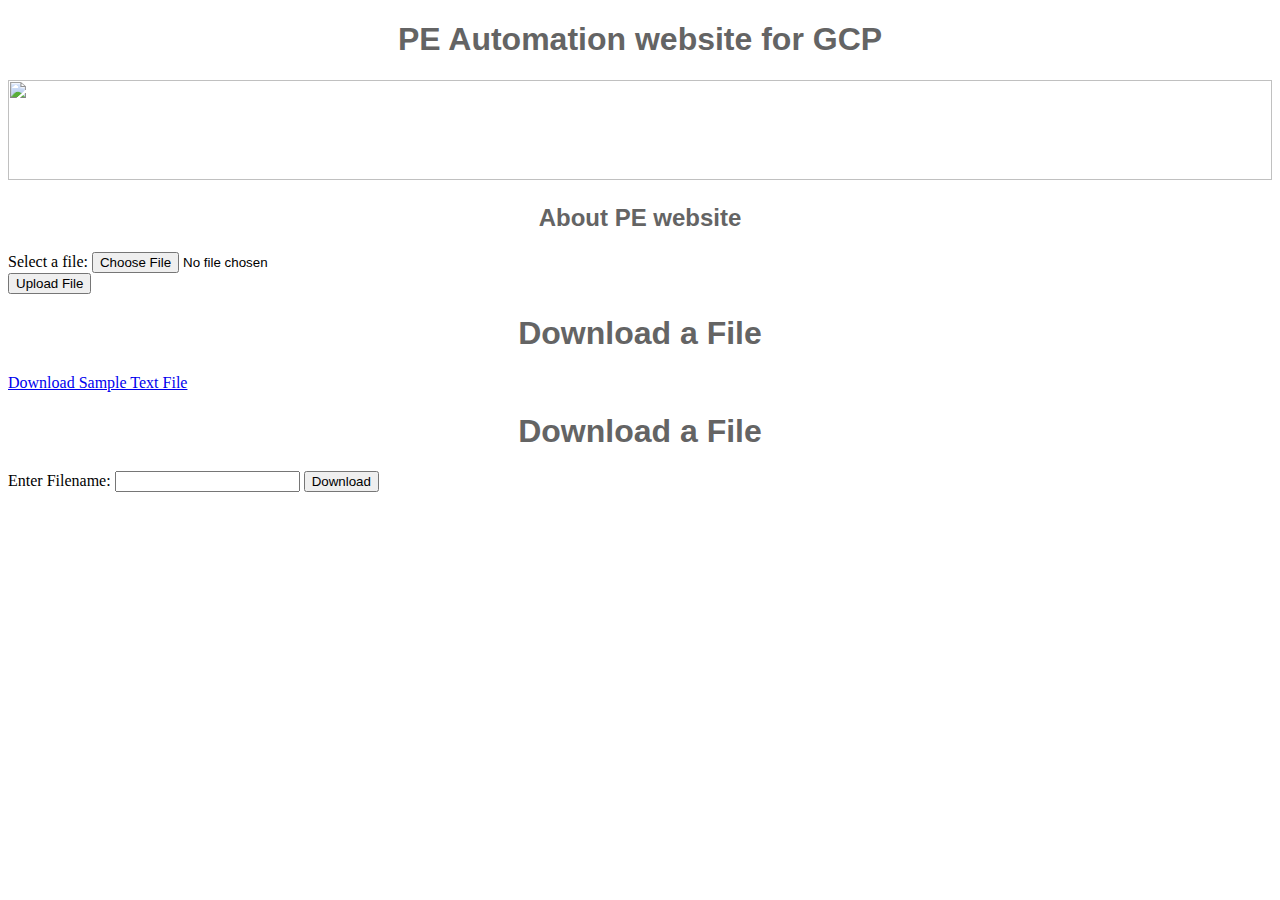
==== templates/home.html @ 1a507653 "download logic added" ====
<!DOCTYPE html>
<html>
    <head>
        <title>GCP website</title>
        <style>
            h1 {
                font-size: 40;
                font-family: Verdana, Geneva, Tahoma, sans-serif;
                color: rgb(100, 100, 100);
                text-align: center;
            }

            #banner {
                width: 100%;
                height: 100px;
                object-fit: cover;
            }

            h2 
            {
                font-size: 30;
                font-family: Verdana, Geneva, Tahoma, sans-serif;
                color: rgb(100, 100, 100);
                text-align: center;
            }
        </style>
    </head>
    <body>
        <h1>PE Automation website for GCP</h1>
        <img id="banner" src="static/banner1.jpg" >
        <h2>About PE website</h2>
        
        <form action="/uploadfile" method="post" enctype="multipart/form-data">
            <label for="file">Select a file:</label>
            <input type="file" id="file" name="file" accept=".*"> <!-- accept attribute limits file types -->
            <br>
            <input type="submit" value="Upload File">
        </form>

        <h1>Download a File</h1>

        <a href="/downloadfile/report.html" download>Download Sample Text File</a>
        <h1>Download a File</h1>

    <form action="/download" method="get">
        <label for="filename">Enter Filename:</label>
        <input type="text" id="filename" name="filename" required>
        <button type="submit">Download</button>
    </form>
    </body>
</html>
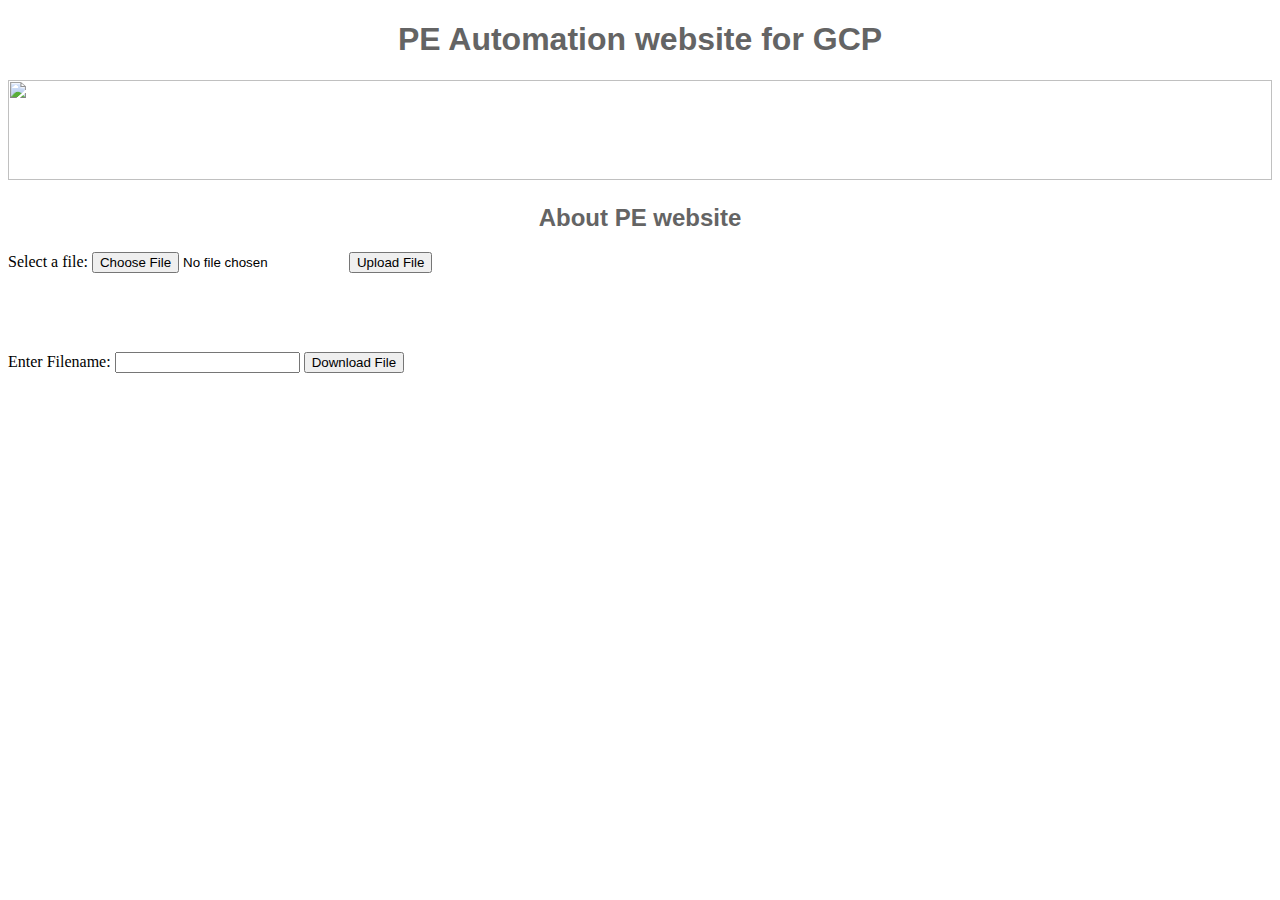
==== commit 56dae0cd: "login page" ====
--- a/templates/home.html
+++ b/templates/home.html
@@ -3,6 +3,9 @@
     <head>
         <title>GCP website</title>
         <style>
+            /* <meta charset="UTF-8">
+    <meta name="viewport" content="width=device-width, initial-scale=1.0">
+    <title>Login Page</title> */
             h1 {
                 font-size: 40;
                 font-family: Verdana, Geneva, Tahoma, sans-serif;
@@ -14,8 +17,20 @@
                 width: 100%;
                 height: 100px;
                 object-fit: cover;
+                text-align: center;
             }
-
+            #uploadfile {
+                width: 100%;
+                height: 100px;
+                object-fit: cover;
+                text-align: left;
+            }
+            #downloadfile {
+                width: 100%;
+                height: 100px;
+                object-fit: cover;
+                text-align: left;
+            }
             h2 
             {
                 font-size: 30;
@@ -30,22 +45,17 @@
         <img id="banner" src="static/banner1.jpg" >
         <h2>About PE website</h2>
         
-        <form action="/uploadfile" method="post" enctype="multipart/form-data">
+        <form id="uploadfile" action="/uploadfile" method="post" enctype="multipart/form-data">
             <label for="file">Select a file:</label>
             <input type="file" id="file" name="file" accept=".*"> <!-- accept attribute limits file types -->
-            <br>
+            <!-- <br> -->
             <input type="submit" value="Upload File">
         </form>
 
-        <h1>Download a File</h1>
-
-        <a href="/downloadfile/report.html" download>Download Sample Text File</a>
-        <h1>Download a File</h1>
-
-    <form action="/download" method="get">
+    <form id="downloadfile" action="/download" method="get">
         <label for="filename">Enter Filename:</label>
         <input type="text" id="filename" name="filename" required>
-        <button type="submit">Download</button>
+        <button type="submit">Download File</button>
     </form>
     </body>
 </html>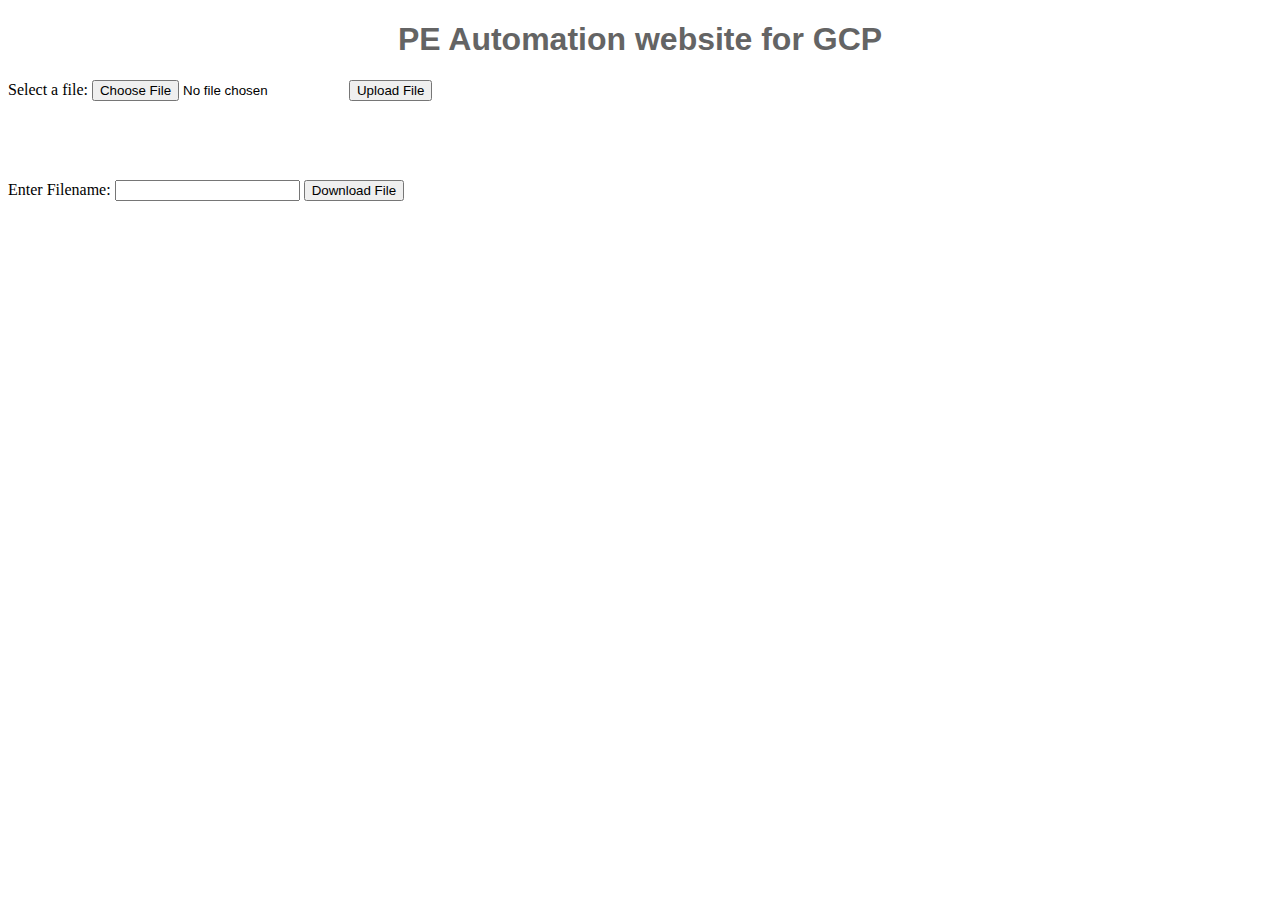
==== commit 0bd3336a: "oct 7" ====
--- a/templates/home.html
+++ b/templates/home.html
@@ -42,8 +42,8 @@
     </head>
     <body>
         <h1>PE Automation website for GCP</h1>
-        <img id="banner" src="static/banner1.jpg" >
-        <h2>About PE website</h2>
+        <!-- <img id="banner" src="static/banner1.jpg" > -->
+        <!-- <h2>About PE website</h2> -->
         
         <form id="uploadfile" action="/uploadfile" method="post" enctype="multipart/form-data">
             <label for="file">Select a file:</label>
@@ -52,10 +52,10 @@
             <input type="submit" value="Upload File">
         </form>
 
-    <form id="downloadfile" action="/download" method="get">
-        <label for="filename">Enter Filename:</label>
-        <input type="text" id="filename" name="filename" required>
-        <button type="submit">Download File</button>
-    </form>
+        <form id="downloadfile" action="/download" method="get">
+            <label for="filename">Enter Filename:</label>
+            <input type="text" id="filename" name="filename" required>
+            <button type="submit">Download File</button>
+        </form>
     </body>
 </html>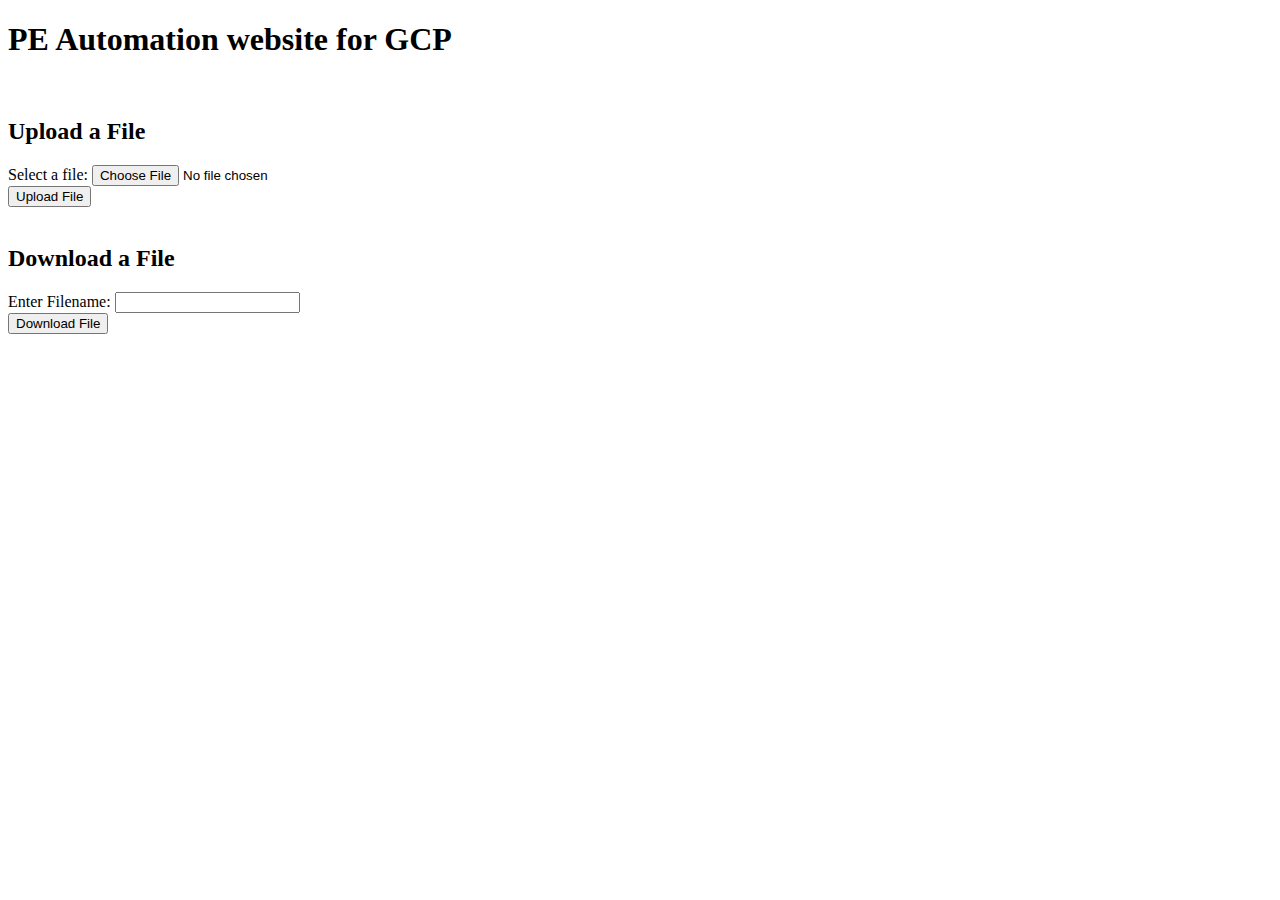
==== commit 19b99688: "home.html and css" ====
--- a/templates/home.html
+++ b/templates/home.html
@@ -2,11 +2,15 @@
 <html>
     <head>
         <title>GCP website</title>
+        <meta charset="UTF-8">
+        <meta name="viewport" content="width=device-width, initial-scale=1.0">
+        <title>Login Page</title>
+        <link rel="stylesheet" href="static/styleshome.css">
         <style>
             /* <meta charset="UTF-8">
     <meta name="viewport" content="width=device-width, initial-scale=1.0">
     <title>Login Page</title> */
-            h1 {
+            /* h1 {
                 font-size: 40;
                 font-family: Verdana, Geneva, Tahoma, sans-serif;
                 color: rgb(100, 100, 100);
@@ -18,8 +22,8 @@
                 height: 100px;
                 object-fit: cover;
                 text-align: center;
-            }
-            #uploadfile {
+            } */
+            /* #uploadfile {
                 width: 100%;
                 height: 100px;
                 object-fit: cover;
@@ -29,33 +33,42 @@
                 width: 100%;
                 height: 100px;
                 object-fit: cover;
-                text-align: left;
+                text-align: right;
             }
-            h2 
-            {
+            h2  */
+            /* {
                 font-size: 30;
                 font-family: Verdana, Geneva, Tahoma, sans-serif;
                 color: rgb(100, 100, 100);
                 text-align: center;
-            }
+            } */
         </style>
     </head>
     <body>
+        <div class="container">
         <h1>PE Automation website for GCP</h1>
         <!-- <img id="banner" src="static/banner1.jpg" > -->
         <!-- <h2>About PE website</h2> -->
-        
-        <form id="uploadfile" action="/uploadfile" method="post" enctype="multipart/form-data">
-            <label for="file">Select a file:</label>
-            <input type="file" id="file" name="file" accept=".*"> <!-- accept attribute limits file types -->
+        <br>
+        <h2>Upload a File</h2>
+        <form  action="/uploadfile" method="post" enctype="multipart/form-data">
+            <div class="upload-btn-wrapper> 
+                <label for="file">Select a file:</label>
+                <input type="file" id="file" name="file" accept=".*"> <!-- accept attribute limits file types -->
             <!-- <br> -->
+        </div>
             <input type="submit" value="Upload File">
         </form>
-
-        <form id="downloadfile" action="/download" method="get">
-            <label for="filename">Enter Filename:</label>
-            <input type="text" id="filename" name="filename" required>
+   
+        <br>
+        <h2>Download a File</h2>
+        <form action="/download" method="get">
+            <div class="form-group">
+                <label for="filename">Enter Filename:</label>
+                <input type="text" id="filename" name="filename" required>
+            </div>
             <button type="submit">Download File</button>
         </form>
+    </div>
     </body>
 </html>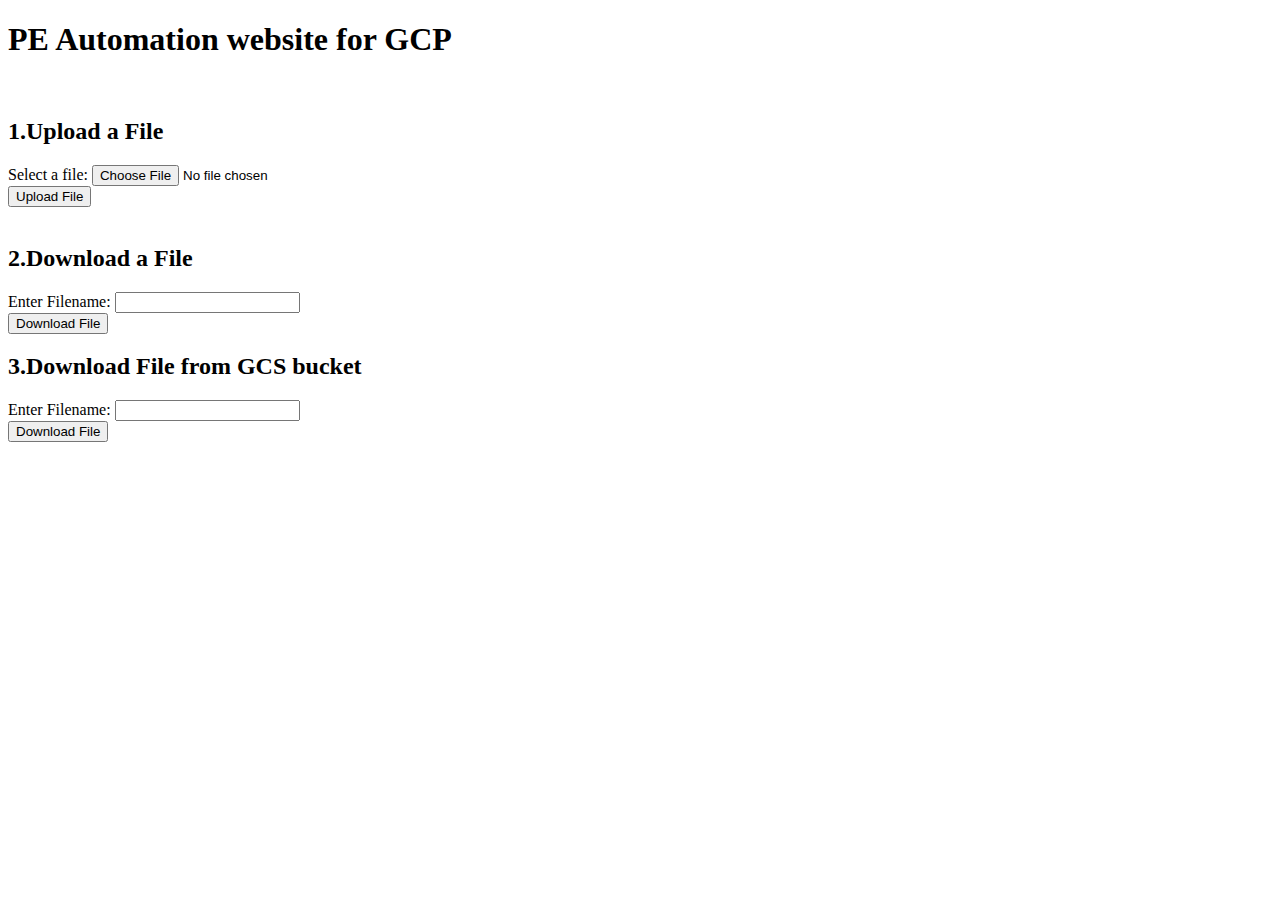
==== commit 95cf777d: "gcs file" ====
--- a/templates/home.html
+++ b/templates/home.html
@@ -50,24 +50,32 @@
         <!-- <img id="banner" src="static/banner1.jpg" > -->
         <!-- <h2>About PE website</h2> -->
         <br>
-        <h2>Upload a File</h2>
+        <h2>1.Upload a File</h2>
         <form  action="/uploadfile" method="post" enctype="multipart/form-data">
-            <div class="upload-btn-wrapper> 
+            <div class="upload-btn-wrapper"> 
                 <label for="file">Select a file:</label>
                 <input type="file" id="file" name="file" accept=".*"> <!-- accept attribute limits file types -->
             <!-- <br> -->
-        </div>
-            <input type="submit" value="Upload File">
+            </div>
+            <input class="colored-button" type="submit" value="Upload File">
         </form>
    
         <br>
-        <h2>Download a File</h2>
+        <h2>2.Download a File</h2>
         <form action="/download" method="get">
             <div class="form-group">
                 <label for="filename">Enter Filename:</label>
                 <input type="text" id="filename" name="filename" required>
             </div>
-            <button type="submit">Download File</button>
+            <button class="colored-button" type="submit">Download File</button>
+        </form>
+        <h2>3.Download File from GCS bucket</h2>
+        <form action="/downloadgcs" method="post">
+            <div class="form-group">
+                <label for="filename">Enter Filename:</label>
+                <input type="text" id="filename" name="filename" required>
+            </div>
+            <button class="colored-button" type="submit">Download File</button>
         </form>
     </div>
     </body>
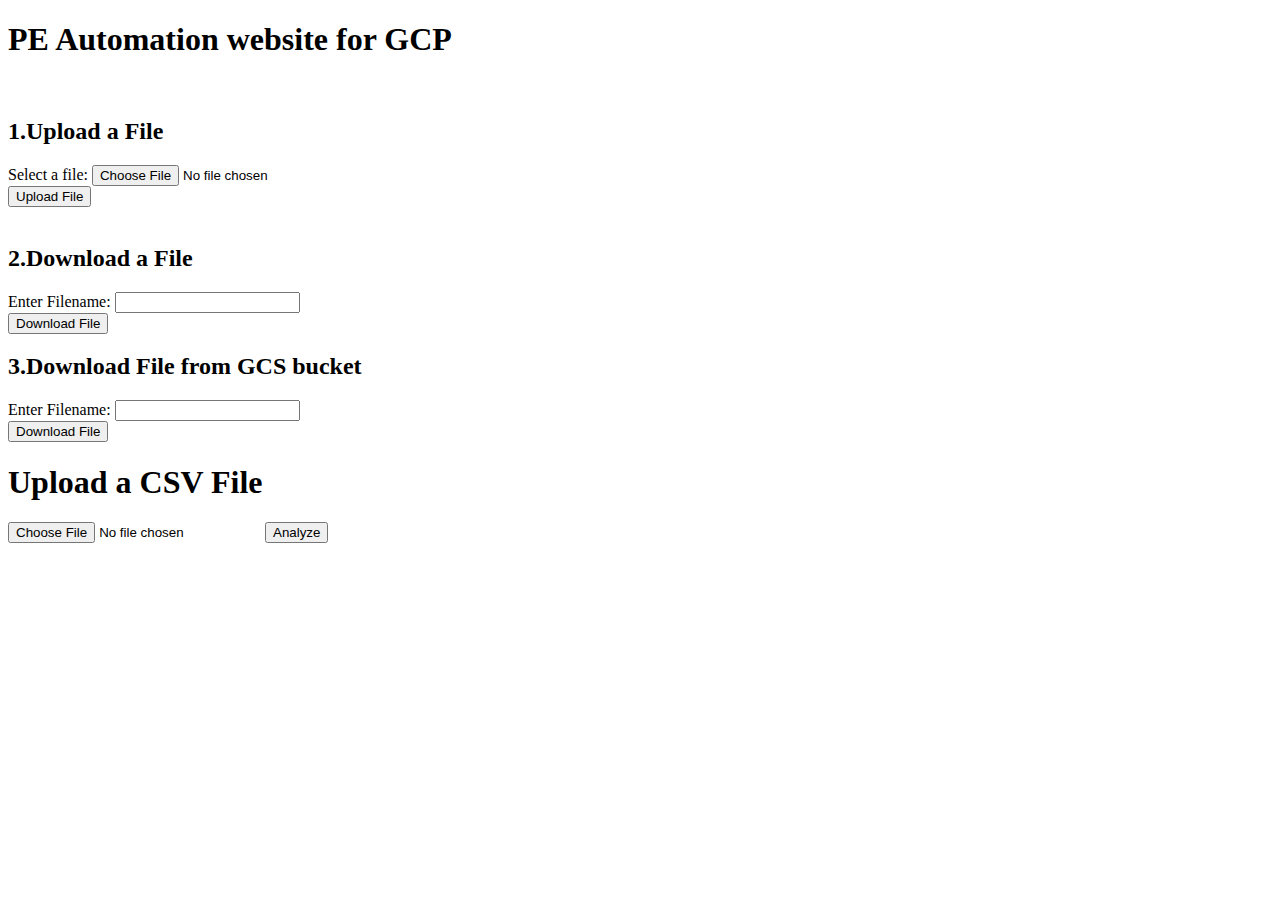
==== commit ac29d436: "analyze logic" ====
--- a/templates/home.html
+++ b/templates/home.html
@@ -78,5 +78,19 @@
             <button class="colored-button" type="submit">Download File</button>
         </form>
     </div>
+    <!-- <h2>4.User list</h2>
+    <form action="/db" method="post">
+        <div class="form-group">
+            <a href="{{ url_for('index') }}">User List</a>
+        </div>
+        </form>
+    </div> -->
+
+    <h1>Upload a CSV File</h1>
+    <form action="/analyze" method="post" enctype="multipart/form-data">
+        <input type="file" name="csv_file" accept=".csv">
+        <input type="submit" value="Analyze">
+    </form>
     </body>
-</html>+</html>
+
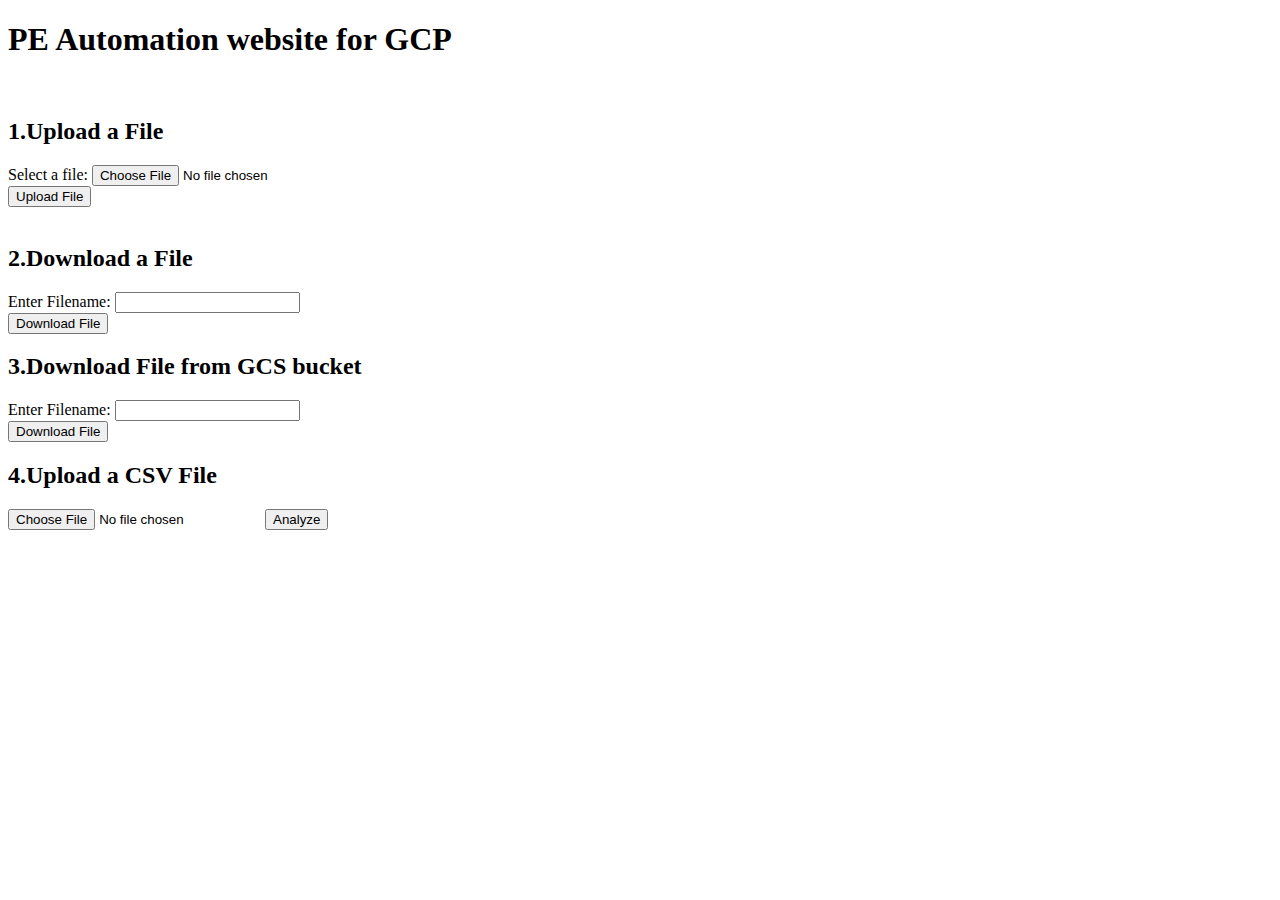
==== commit 83557a1b: "first commit" ====
--- a/templates/home.html
+++ b/templates/home.html
@@ -86,7 +86,7 @@
         </form>
     </div> -->
 
-    <h1>Upload a CSV File</h1>
+    <h2>4.Upload a CSV File</h2>
     <form action="/analyze" method="post" enctype="multipart/form-data">
         <input type="file" name="csv_file" accept=".csv">
         <input type="submit" value="Analyze">
